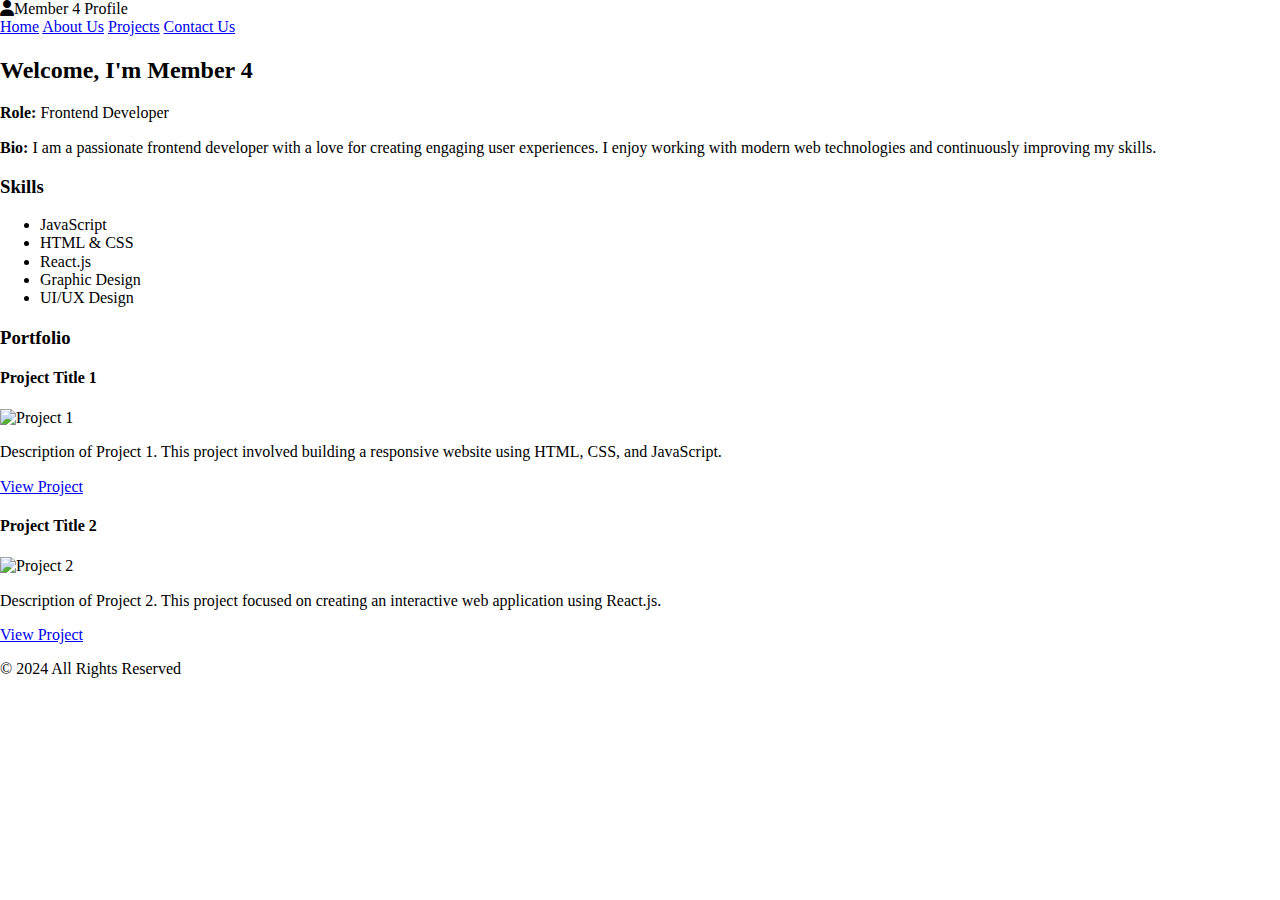
==== member4.html @ b5009073 "Add files via upload" ====
<!DOCTYPE html>
<html lang="en">
<head>
    <meta charset="UTF-8">
    <meta name="viewport" content="width=device-width, initial-scale=1.0">
    <title>Member 1 - Group Portfolio</title>
    <link rel="stylesheet" href="CSS/member.css">
    <link rel="stylesheet" href="css/all.min.css">
   
    <link rel="stylesheet" href="css/normlize.css">
   
</head>
<body>

    <header>
        <i class="fas fa-user"></i>Member 4 Profile</h1>
        <nav>
            <a href="index.html">Home</a>
            <a href="about.html">About Us</a>
            <a href="projects.html">Projects</a>
            <a href="contact us.html">Contact Us</a>
        </nav>
    </header>

    <div class="container">
        <h2>Welcome, I'm Member 4</h2>
        <p><strong>Role:</strong> Frontend Developer</p>
        <p><strong>Bio:</strong> I am a passionate frontend developer with a love for creating engaging user experiences. I enjoy working with modern web technologies and continuously improving my skills.</p>
        
        <div class="skills">
            <h3>Skills</h3>
            <ul>
                <li>JavaScript</li>
                <li>HTML & CSS</li>
                <li>React.js</li>
                <li>Graphic Design</li>
                <li>UI/UX Design</li>
            </ul>
        </div>

        <div class="portfolio">
            <h3>Portfolio</h3>
            <div class="portfolio-item">

                <h4>Project Title 1</h4>
                <img src="project1.jpg" alt="Project 1" style="max-width: 100%; height: auto;">
                <p>Description of Project 1. This project involved building a responsive website using HTML, CSS, and JavaScript.</p>
                <a href="https://link-to-project1.com" target="_blank">View Project</a>
            </div>
            <div class="portfolio-item">
                <h4>Project Title 2</h4>
                <img src="project2.jpg" alt="Project 2" style="max-width: 100%; height: auto;">
                <p>Description of Project 2. This project focused on creating an interactive web application using React.js.</p>
                <a href="https://link-to-project2.com" target="_blank">View Project</a>
            </div>
        </div>
    </div>

    <footer>
        <p>&copy; 2024 All Rights Reserved</p>
    </footer>
</body>
</html>
---- css/normlize.css ----
/*! normalize.css v8.0.1 | MIT License | github.com/necolas/normalize.css */

/* Document
   ========================================================================== */

/**
 * 1. Correct the line height in all browsers.
 * 2. Prevent adjustments of font size after orientation changes in iOS.
 */

 html {
    line-height: 1.15; /* 1 */
    -webkit-text-size-adjust: 100%; /* 2 */
  }
  
  /* Sections
     ========================================================================== */
  
  /**
   * Remove the margin in all browsers.
   */
  
  body {
    margin: 0;
  }
  
  /**
   * Render the `main` element consistently in IE.
   */
  
  main {
    display: block;
  }
  
  /**
   * Correct the font size and margin on `h1` elements within `section` and
   * `article` contexts in Chrome, Firefox, and Safari.
   */
  
  h1 {
    font-size: 2em;
    margin: 0.67em 0;
  }
  
  /* Grouping content
     ========================================================================== */
  
  /**
   * 1. Add the correct box sizing in Firefox.
   * 2. Show the overflow in Edge and IE.
   */
  
  hr {
    box-sizing: content-box; /* 1 */
    height: 0; /* 1 */
    overflow: visible; /* 2 */
  }
  
  /**
   * 1. Correct the inheritance and scaling of font size in all browsers.
   * 2. Correct the odd `em` font sizing in all browsers.
   */
  
  pre {
    font-family: monospace, monospace; /* 1 */
    font-size: 1em; /* 2 */
  }
  
  /* Text-level semantics
     ========================================================================== */
  
  /**
   * Remove the gray background on active links in IE 10.
   */
  
  a {
    background-color: transparent;
  }
  
  /**
   * 1. Remove the bottom border in Chrome 57-
   * 2. Add the correct text decoration in Chrome, Edge, IE, Opera, and Safari.
   */
  
  abbr[title] {
    border-bottom: none; /* 1 */
    text-decoration: underline; /* 2 */
    text-decoration: underline dotted; /* 2 */
  }
  
  /**
   * Add the correct font weight in Chrome, Edge, and Safari.
   */
  
  b,
  strong {
    font-weight: bolder;
  }
  
  /**
   * 1. Correct the inheritance and scaling of font size in all browsers.
   * 2. Correct the odd `em` font sizing in all browsers.
   */
  
  code,
  kbd,
  samp {
    font-family: monospace, monospace; /* 1 */
    font-size: 1em; /* 2 */
  }
  
  /**
   * Add the correct font size in all browsers.
   */
  
  small {
    font-size: 80%;
  }
  
  /**
   * Prevent `sub` and `sup` elements from affecting the line height in
   * all browsers.
   */
  
  sub,
  sup {
    font-size: 75%;
    line-height: 0;
    position: relative;
    vertical-align: baseline;
  }
  
  sub {
    bottom: -0.25em;
  }
  
  sup {
    top: -0.5em;
  }
  
  /* Embedded content
     ========================================================================== */
  
  /**
   * Remove the border on images inside links in IE 10.
   */
  
  img {
    border-style: none;
  }
  
  /* Forms
     ========================================================================== */
  
  /**
   * 1. Change the font styles in all browsers.
   * 2. Remove the margin in Firefox and Safari.
   */
  
  button,
  input,
  optgroup,
  select,
  textarea {
    font-family: inherit; /* 1 */
    font-size: 100%; /* 1 */
    line-height: 1.15; /* 1 */
    margin: 0; /* 2 */
  }
  
  /**
   * Show the overflow in IE.
   * 1. Show the overflow in Edge.
   */
  
  button,
  input { /* 1 */
    overflow: visible;
  }
  
  /**
   * Remove the inheritance of text transform in Edge, Firefox, and IE.
   * 1. Remove the inheritance of text transform in Firefox.
   */
  
  button,
  select { /* 1 */
    text-transform: none;
  }
  
  /**
   * Correct the inability to style clickable types in iOS and Safari.
   */
  
  button,
  [type="button"],
  [type="reset"],
  [type="submit"] {
    -webkit-appearance: button;
  }
  
  /**
   * Remove the inner border and padding in Firefox.
   */
  
  button::-moz-focus-inner,
  [type="button"]::-moz-focus-inner,
  [type="reset"]::-moz-focus-inner,
  [type="submit"]::-moz-focus-inner {
    border-style: none;
    padding: 0;
  }
  
  /**
   * Restore the focus styles unset by the previous rule.
   */
  
  button:-moz-focusring,
  [type="button"]:-moz-focusring,
  [type="reset"]:-moz-focusring,
  [type="submit"]:-moz-focusring {
    outline: 1px dotted ButtonText;
  }
  
  /**
   * Correct the padding in Firefox.
   */
  
  fieldset {
    padding: 0.35em 0.75em 0.625em;
  }
  
  /**
   * 1. Correct the text wrapping in Edge and IE.
   * 2. Correct the color inheritance from `fieldset` elements in IE.
   * 3. Remove the padding so developers are not caught out when they zero out
   *    `fieldset` elements in all browsers.
   */
  
  legend {
    box-sizing: border-box; /* 1 */
    color: inherit; /* 2 */
    display: table; /* 1 */
    max-width: 100%; /* 1 */
    padding: 0; /* 3 */
    white-space: normal; /* 1 */
  }
  
  /**
   * Add the correct vertical alignment in Chrome, Firefox, and Opera.
   */
  
  progress {
    vertical-align: baseline;
  }
  
  /**
   * Remove the default vertical scrollbar in IE 10+.
   */
  
  textarea {
    overflow: auto;
  }
  
  /**
   * 1. Add the correct box sizing in IE 10.
   * 2. Remove the padding in IE 10.
   */
  
  [type="checkbox"],
  [type="radio"] {
    box-sizing: border-box; /* 1 */
    padding: 0; /* 2 */
  }
  
  /**
   * Correct the cursor style of increment and decrement buttons in Chrome.
   */
  
  [type="number"]::-webkit-inner-spin-button,
  [type="number"]::-webkit-outer-spin-button {
    height: auto;
  }
  
  /**
   * 1. Correct the odd appearance in Chrome and Safari.
   * 2. Correct the outline style in Safari.
   */
  
  [type="search"] {
    -webkit-appearance: textfield; /* 1 */
    outline-offset: -2px; /* 2 */
  }
  
  /**
   * Remove the inner padding in Chrome and Safari on macOS.
   */
  
  [type="search"]::-webkit-search-decoration {
    -webkit-appearance: none;
  }
  
  /**
   * 1. Correct the inability to style clickable types in iOS and Safari.
   * 2. Change font properties to `inherit` in Safari.
   */
  
  ::-webkit-file-upload-button {
    -webkit-appearance: button; /* 1 */
    font: inherit; /* 2 */
  }
  
  /* Interactive
     ========================================================================== */
  
  /*
   * Add the correct display in Edge, IE 10+, and Firefox.
   */
  
  details {
    display: block;
  }
  
  /*
   * Add the correct display in all browsers.
   */
  
  summary {
    display: list-item;
  }
  
  /* Misc
     ========================================================================== */
  
  /**
   * Add the correct display in IE 10+.
   */
  
  template {
    display: none;
  }
  
  /**
   * Add the correct display in IE 10.
   */
  
  [hidden] {
    display: none;
  }
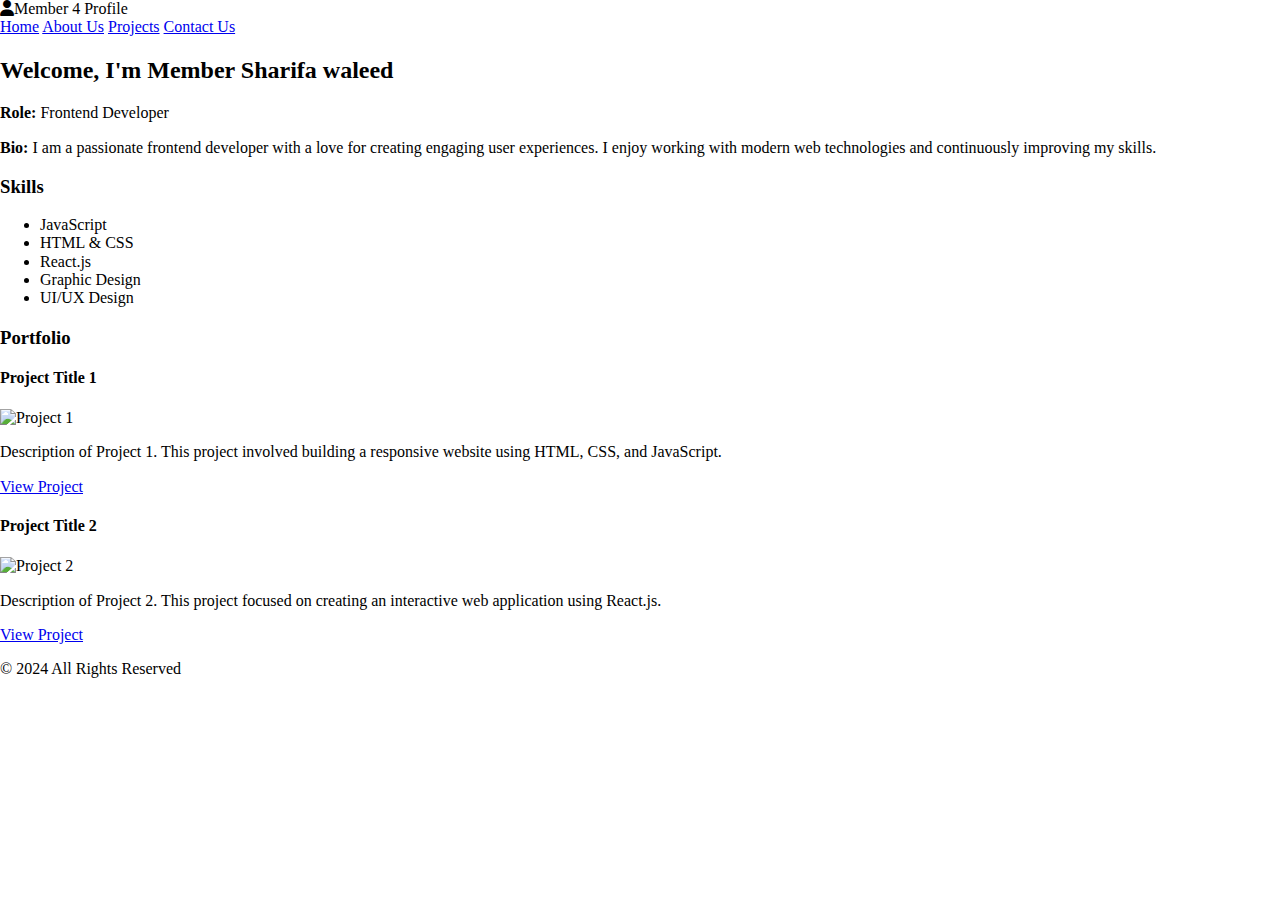
==== commit fca1bf90: "Update member4.html" ====
--- a/member4.html
+++ b/member4.html
@@ -24,7 +24,7 @@
     </header>
 
     <div class="container">
-        <h2>Welcome, I'm Member 4</h2>
+        <h2>Welcome, I'm Member Sharifa waleed</h2>
         <p><strong>Role:</strong> Frontend Developer</p>
         <p><strong>Bio:</strong> I am a passionate frontend developer with a love for creating engaging user experiences. I enjoy working with modern web technologies and continuously improving my skills.</p>
         
